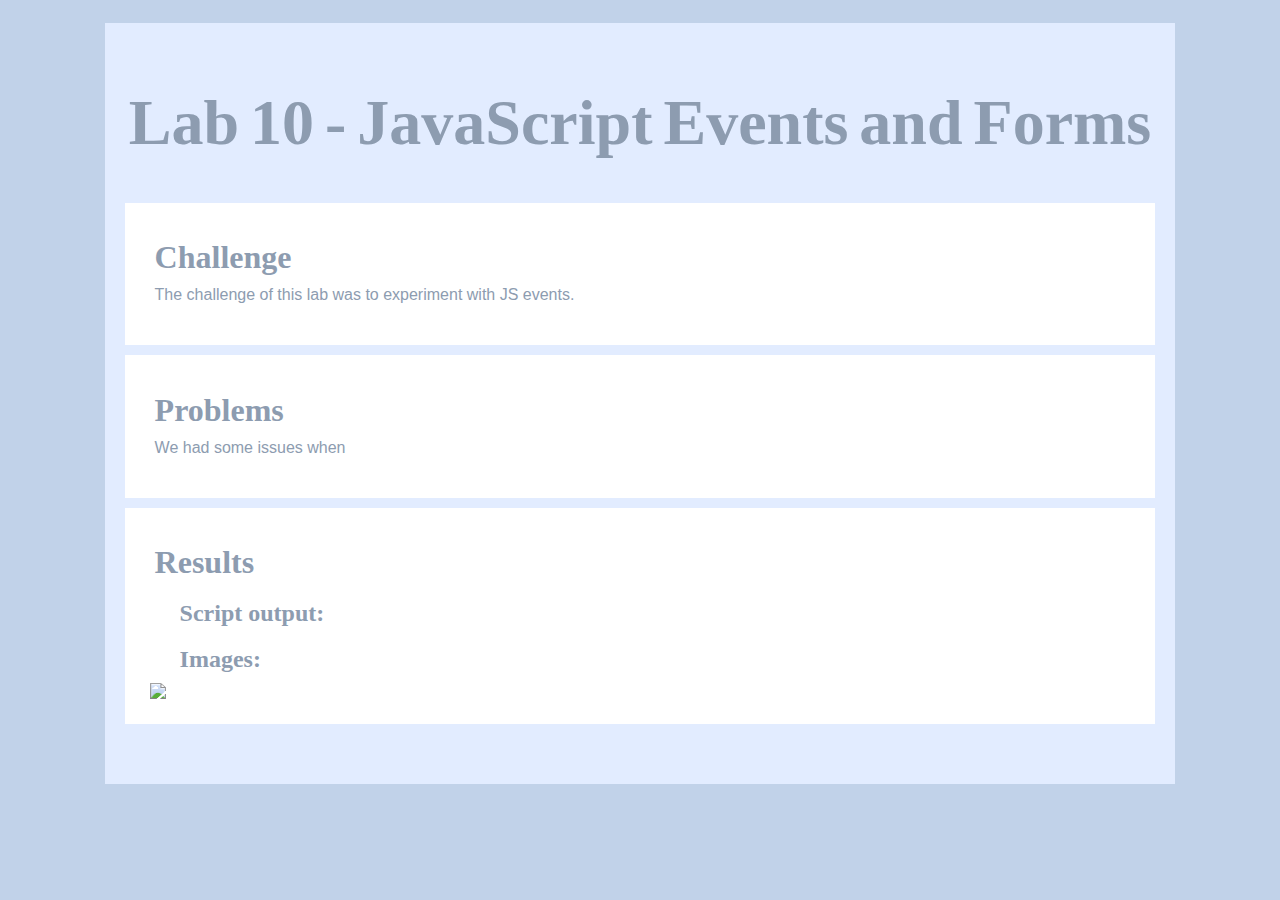
==== lab10/index.html @ 9d969c21 ":)" ====
<!DOCTYPE html>
<html>
	<head>
		<title>Lab 10 - JavaScript Events and Forms</title>

		<meta charset="UTF-8" />
		<meta name="viewport" content="width=device-width, initial-scale=1.0" />
		<link rel="stylesheet" type="text/css" href="../css/site.css">
		<link rel="stylesheet" type="text/css" href="css/lab.css">
		<script src="https://code.jquery.com/jquery-3.6.4.min.js"></script>
		<script type="text/javascript" src="./js/lab.js" DEFER></script>

	</head>

	<body>
		<main id="content">
			<section>
				<h1>Lab 10 - JavaScript Events and Forms</h1>

				<div class="minor-section">
					<h2>Challenge</h2>
					<p>The challenge of this lab was to experiment with JS events.</p>
				</div>

				<div class="minor-section">
					<h2>Problems</h2>
					<p> We had some issues when </p>
				</div>

				<div class="minor-section">
					<h2>Results</h2>
                    <h3>Script output:</h3>
					<div id="output">
					</div>
                    <h3>Images:</h3>
						<div>
                            <img src="../lab9/img/lab10js.png" width = 650>
						</div>
				</div>
			</section>
		</main>
	</body>
</html>
---- css/site.css ----
.minor-section {
  padding: 10px;
  margin-bottom: 10px;
  background-color: #fffef9;
}

body {
  background-color: #c1d2e9;
  margin-left: 7%;
  margin-right: 7%;
  padding: 5px
}

h1,h2,h3 {
  font-family: Didot, serif;
}

h1 {
  letter-spacing: 0px;
  word-spacing: -5px;
  font-size: 400%;
  color: #8d9cb0;
  text-align: center;
}

h2 {
  color: #8d9cb0;
  font-size: 200%;
  padding-left: 20px;
  margin-bottom: -5px;
}

h3{
  color: #aebbca;
  font-size: 150%;
  padding-left: 20px;
  margin-bottom: -5px;
}

#content {
  margin: 10px;
  padding: 20px;
  padding-bottom: 50px;
  background-color: #e2ecff;
}

img {
  display: block;
}

p {
  color: #8d9cb0;
  padding: 15px;
  margin-top: -5px;
  margin-left: 5px;
  font-family: 'Noto Sans', sans-serif;
}

.minor-section {
  padding: 15px;
  margin-bottom: 10px;
  background-color: #f5f9ff;
}

.assignments{
  padding: 5px;
  margin-top: 50px;
  margin-bottom: 10px;
  margin-right: 25px;
  background-color: #f5f9ff;
  font-family: 'Noto Sans', sans-serif;
  font-style: italic;
}

a{
  color: #8d9cb0;
  font-family: 'Noto Sans', sans-serif;
  font-style: italic;
}

ul{
  color: #8d9cb0;
  font-family: 'Noto Sans', sans-serif;
  font-style: italic;
}
---- lab10/css/lab.css ----
.minor-section {
    padding: 10px;
    margin-bottom: 10px;
    background-color: #ffffff;
  }
  
  h3{
    margin-left: 25px;
    color: #8d9cb0;
  }
  
  .output{
    margin-left: 35px;
    color: #8d9cb0;
    font-family: 'Noto Sans', sans-serif;
  }
  
  img{
    padding: 15px;
  }
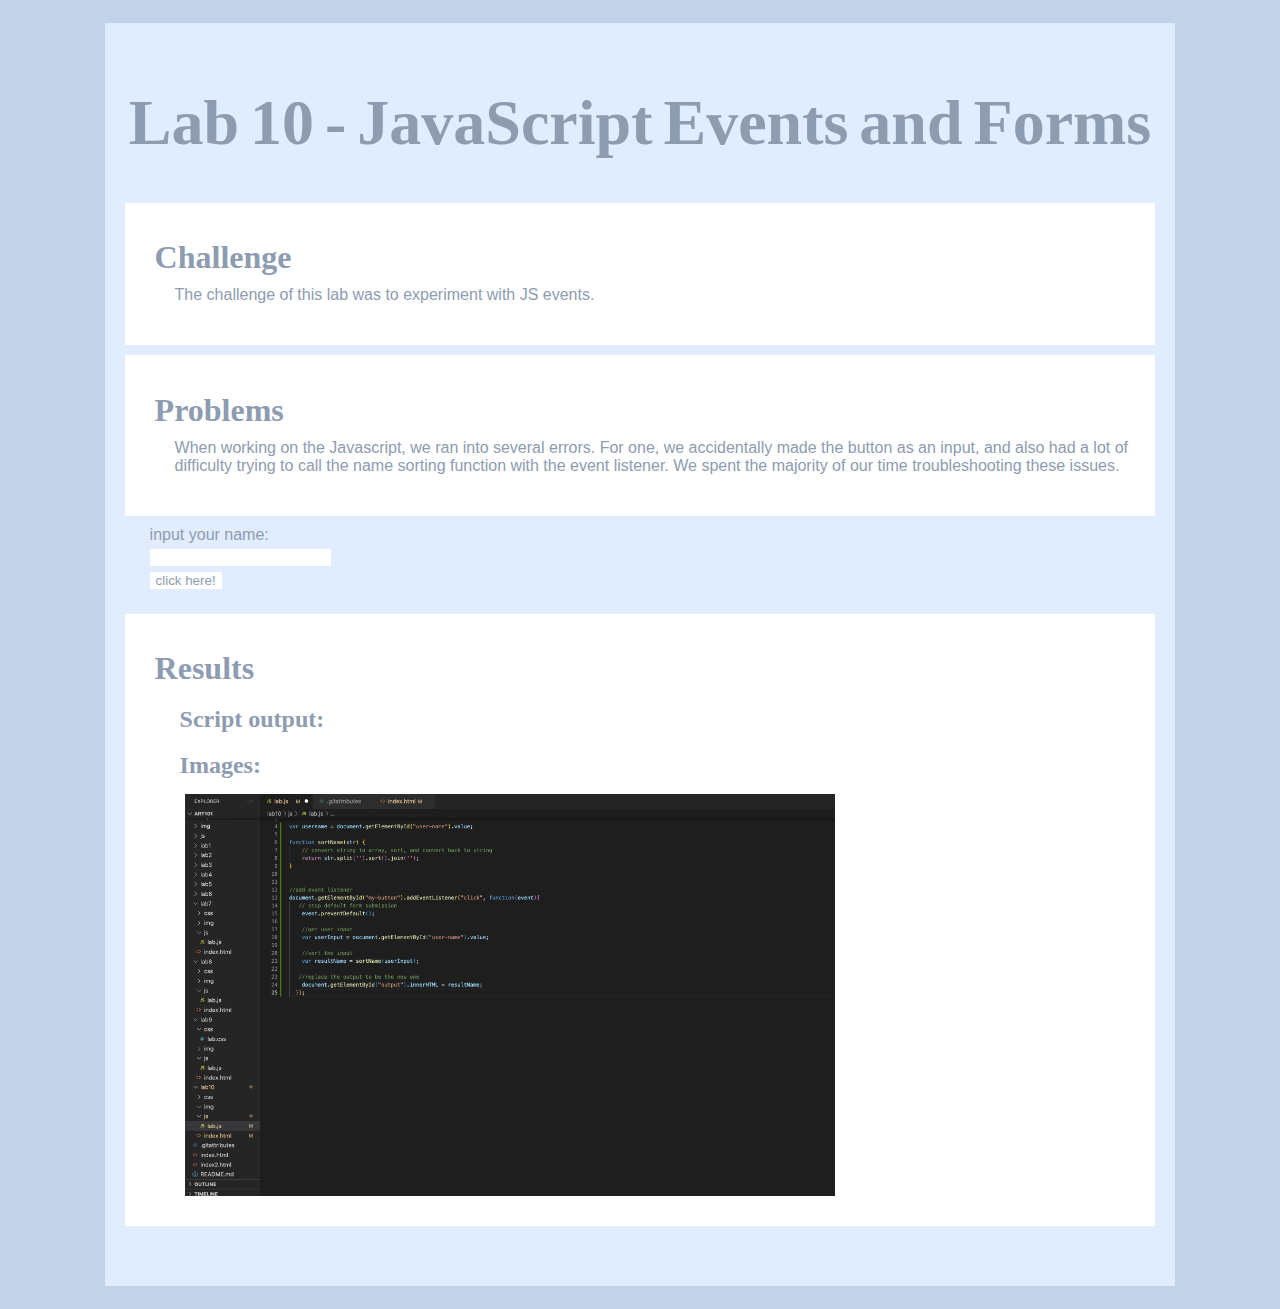
==== commit 3f02fd22: "...." ====
--- a/lab10/index.html
+++ b/lab10/index.html
@@ -24,9 +24,15 @@
 
 				<div class="minor-section">
 					<h2>Problems</h2>
-					<p> We had some issues when </p>
+					<p>When working on the Javascript, we ran into several errors. For one, we accidentally made the button as an input, and also had a lot of difficulty trying to call the name sorting function with the event listener. We spent the majority of our time troubleshooting these issues.</p>
 				</div>
 
+				<form>
+  					<label>input your name:</label><br>
+  					<input type="text" id="user-name"><br>
+					<button id="my-button">click here!</button>
+				</form>
+				
 				<div class="minor-section">
 					<h2>Results</h2>
                     <h3>Script output:</h3>
@@ -34,7 +40,7 @@
 					</div>
                     <h3>Images:</h3>
 						<div>
-                            <img src="../lab9/img/lab10js.png" width = 650>
+                        	<img src="../lab10/img/lab10js.png" width = 650> 
 						</div>
 				</div>
 			</section>
--- a/lab10/css/lab.css
+++ b/lab10/css/lab.css
@@ -9,13 +9,42 @@
     color: #8d9cb0;
   }
   
-  .output{
-    margin-left: 35px;
+  #output{
+    margin-top: 10px;
+    padding-left: 50px;
     color: #8d9cb0;
     font-family: 'Noto Sans', sans-serif;
   }
   
   img{
-    padding: 15px;
+    padding: 20px;
+    padding-left: 50px;
   }
-  +  
+
+  p{
+    margin-left: 25px;
+    color: #8d9cb0;
+    font-family: 'Noto Sans', sans-serif;
+  }
+
+  input{
+    margin: 5px;
+    margin-left: 25px;
+    border:none;
+    color: #8d9cb0;
+  }
+
+  button{
+    color:#8d9cb0;
+    background-color: #ffffff;
+    border:none;
+    margin-left: 25px;
+    margin-bottom: 25px;
+  }
+  
+  label{
+    margin-left: 25px;
+    color: #8d9cb0;
+    font-family: 'Noto Sans', sans-serif;
+  }